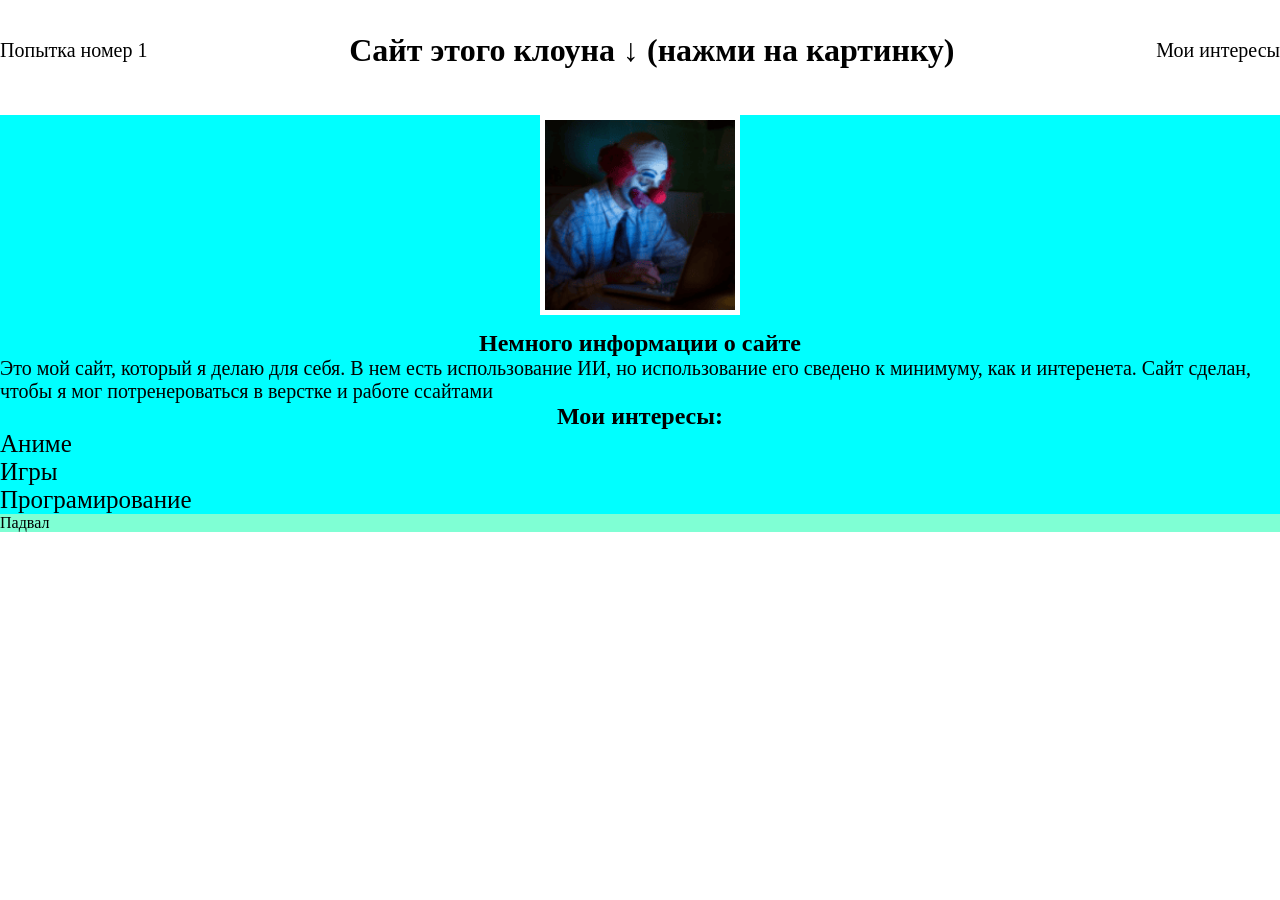
==== index.html @ 04b6cb46 "Add files via upload" ====
<!DOCTYPE html>
    <html lang="ru">
    <head>
        <meta charset="UTF-8">
        <meta name="viewport" content="width=device-width, initial-scale=1.0">
        <link rel="stylesheet" href="css/style.css">
        <title>Мой сайт (делаю для себя)</title>
    </head>
    <body>
        <header>
            <a class="new-link" href="index1.html">Попытка номер 1</a>
            <h1>Сайт этого клоуна &#8595; (нажми на картинку) </h1>
            <div class="content">
                <a class="link-right" href="#myinterests">Мои интересы</a>
            </div>
        </header>
        <main>
            <div id="infaa">
                <a download href="img/Ухаха.jpg">
                    <img src="img/Этобуквальноя3.png" alt="Фото3" width="200" >
                </a>
                <h2>Немного информации о сайте</h2>
                <p>Это мой сайт, который я делаю для себя. В нем есть использование ИИ, но использование его сведено к минимуму, как и интеренета. Сайт сделан, чтобы я мог потренероваться в верстке и работе ссайтами 
                </p>
            </div>
            <section id="myinterests"> 
                <h2>Мои интересы:</h2>
                <ul>
                    <li>Аниме</li>
                    <li> Игры</li>
                    <li>Програмирование</li> 
                </ul>
            </section>
        </main>
        <footer>
            Падвал
        </footer>
    </body>
    </html>
---- css/style.css ----
*{
    margin: 0;
    padding: 0;
    box-sizing: border-box;
}

header{
    display: flex;
    justify-content:space-between; /* распределяет информацию по контеинеру */
    align-items: center;

}

footer{
    background-color: aquamarine;
}

main{
    background-color: aqua;
}

.infaa{
    text-align: center;
    margin: 0 auto; /* Центррирует блок на странице */
    max-width: 800px; /* Максимальная ширина картинки */
}

li{
    font-size: 25px;
}

h2 {
    text-align: center;
}

p{
    min-width: 200px;
    font-size: 20px;
}

a{
    text-decoration: none;
}

img {
    display: block; /* делает картинку блоком */
    margin: 15px auto; /* отступы сверху/снизу и выравнивает по центру */
    padding: 5px 5px; /* оотступы сверху/снизу, справа/лева */
    background-color: white;
}
.content{
    display: flex;
    justify-content: center;
    align-items: center;
    height: 100px;
}

.new-link, .link-right{
    font-size: 20px;
    color: black;

}
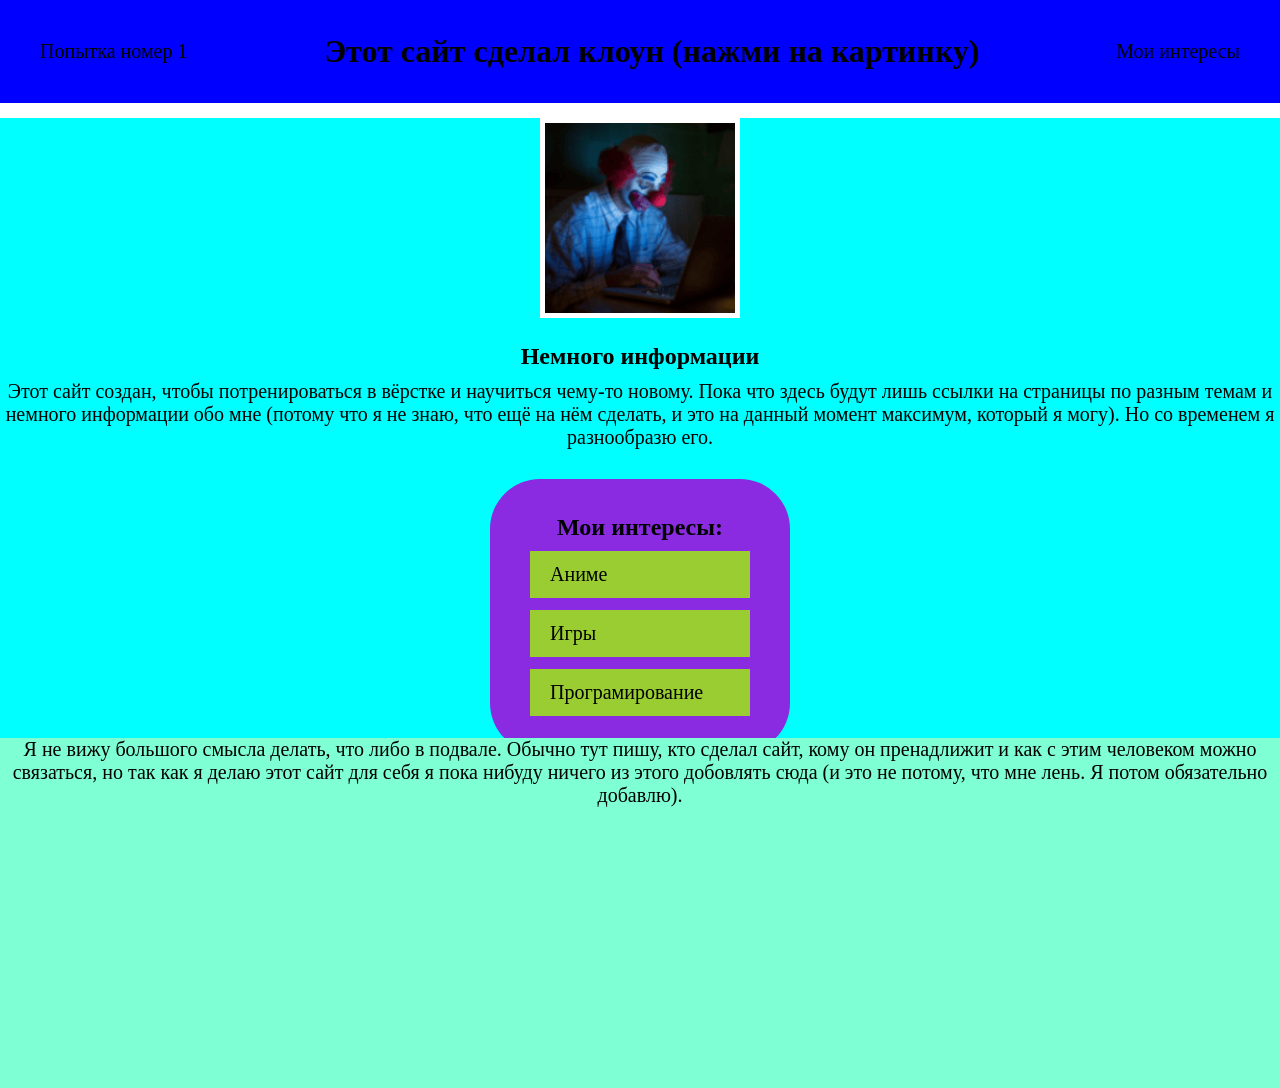
==== commit dde3d503: "Add files via upload" ====
--- a/index.html
+++ b/index.html
@@ -9,31 +9,33 @@
     <body>
         <header>
             <a class="new-link" href="index1.html">Попытка номер 1</a>
-            <h1>Сайт этого клоуна &#8595; (нажми на картинку) </h1>
+            <h1>Этот сайт сделал клоун (нажми на картинку) </h1>
             <div class="content">
                 <a class="link-right" href="#myinterests">Мои интересы</a>
             </div>
         </header>
+
         <main>
             <div id="infaa">
-                <a download href="img/Ухаха.jpg">
+                <a href="https://lenta.ru/articles/2024/07/24/biografiya-adolfa-gitlera/">
                     <img src="img/Этобуквальноя3.png" alt="Фото3" width="200" >
                 </a>
-                <h2>Немного информации о сайте</h2>
-                <p>Это мой сайт, который я делаю для себя. В нем есть использование ИИ, но использование его сведено к минимуму, как и интеренета. Сайт сделан, чтобы я мог потренероваться в верстке и работе ссайтами 
+                <h2>Немного информации</h2>
+                <p>Этот сайт создан, чтобы потренироваться в вёрстке и научиться чему-то новому. Пока что здесь будут лишь ссылки на страницы по разным темам и немного информации обо мне (потому что я не знаю, что ещё на нём сделать, и это на данный момент максимум, который я могу). Но со временем я разнообразю его.
                 </p>
             </div>
-            <section id="myinterests"> 
-                <h2>Мои интересы:</h2>
-                <ul>
-                    <li>Аниме</li>
-                    <li> Игры</li>
-                    <li>Програмирование</li> 
-                </ul>
-            </section>
+
+            <section id="articles">
+                    <h2>Мои интересы:</h2>
+                    <ul>
+                        <li><a class="inheres" href="article1.html">Аниме</a></li>
+                        <li><a class="inheres" href="article2.html">Игры</a></li>
+                        <li><a class="inheres" href="article3.html">Програмирование</a></li>
+                    </ul>
+                </section>
         </main>
         <footer>
-            Падвал
+            <p>Я не вижу большого смысла делать, что либо в подвале. Обычно тут пишу, кто сделал сайт, кому он пренадлижит и как с этим человеком можно связаться, но так как я делаю этот сайт для себя я пока нибуду ничего из этого добовлять сюда (и это не потому, что мне лень. Я потом обязательно добавлю).</p>
         </footer>
     </body>
     </html>
--- a/css/style.css
+++ b/css/style.css
@@ -7,16 +7,19 @@
 header{
     display: flex;
     justify-content:space-between; /* распределяет информацию по контеинеру */
-    align-items: center;
-
+    align-items: center;    
+    background-color: blue;
 }
 
 footer{
     background-color: aquamarine;
+    height: 350px;
 }
 
 main{
     background-color: aqua;
+    display: block;
+    height: 620px;
 }
 
 .infaa{
@@ -29,13 +32,20 @@
     font-size: 25px;
 }
 
-h2 {
+ul{
+    list-style: none;
+}
+
+h1, h2 {
     text-align: center;
+    margin: 0px;
+    padding: 10px 0;
 }
 
 p{
     min-width: 200px;
     font-size: 20px;
+    text-align: center;
 }
 
 a{
@@ -57,6 +67,25 @@
 
 .new-link, .link-right{
     font-size: 20px;
+    padding: 40px;
     color: black;
 
+}
+
+#articles{
+    padding: 25px 40px; /* отступы сверху/снизу, права/лева внутри рамки*/
+    width: 300px; /* ширина рамки */
+    margin: 30px auto; /* отступы сверху/снизу, права/лева снаружи рамки */
+    border-radius: 50px; /* закругление углов рамеки */
+    background-color: blueviolet;
+}
+
+.inheres{
+    font-size: 20px;
+    margin-bottom: 12px;
+    padding: 12px 20px;
+    text-decoration: none;
+    display: block;
+    background-color: yellowgreen;
+    color: black;
 }
